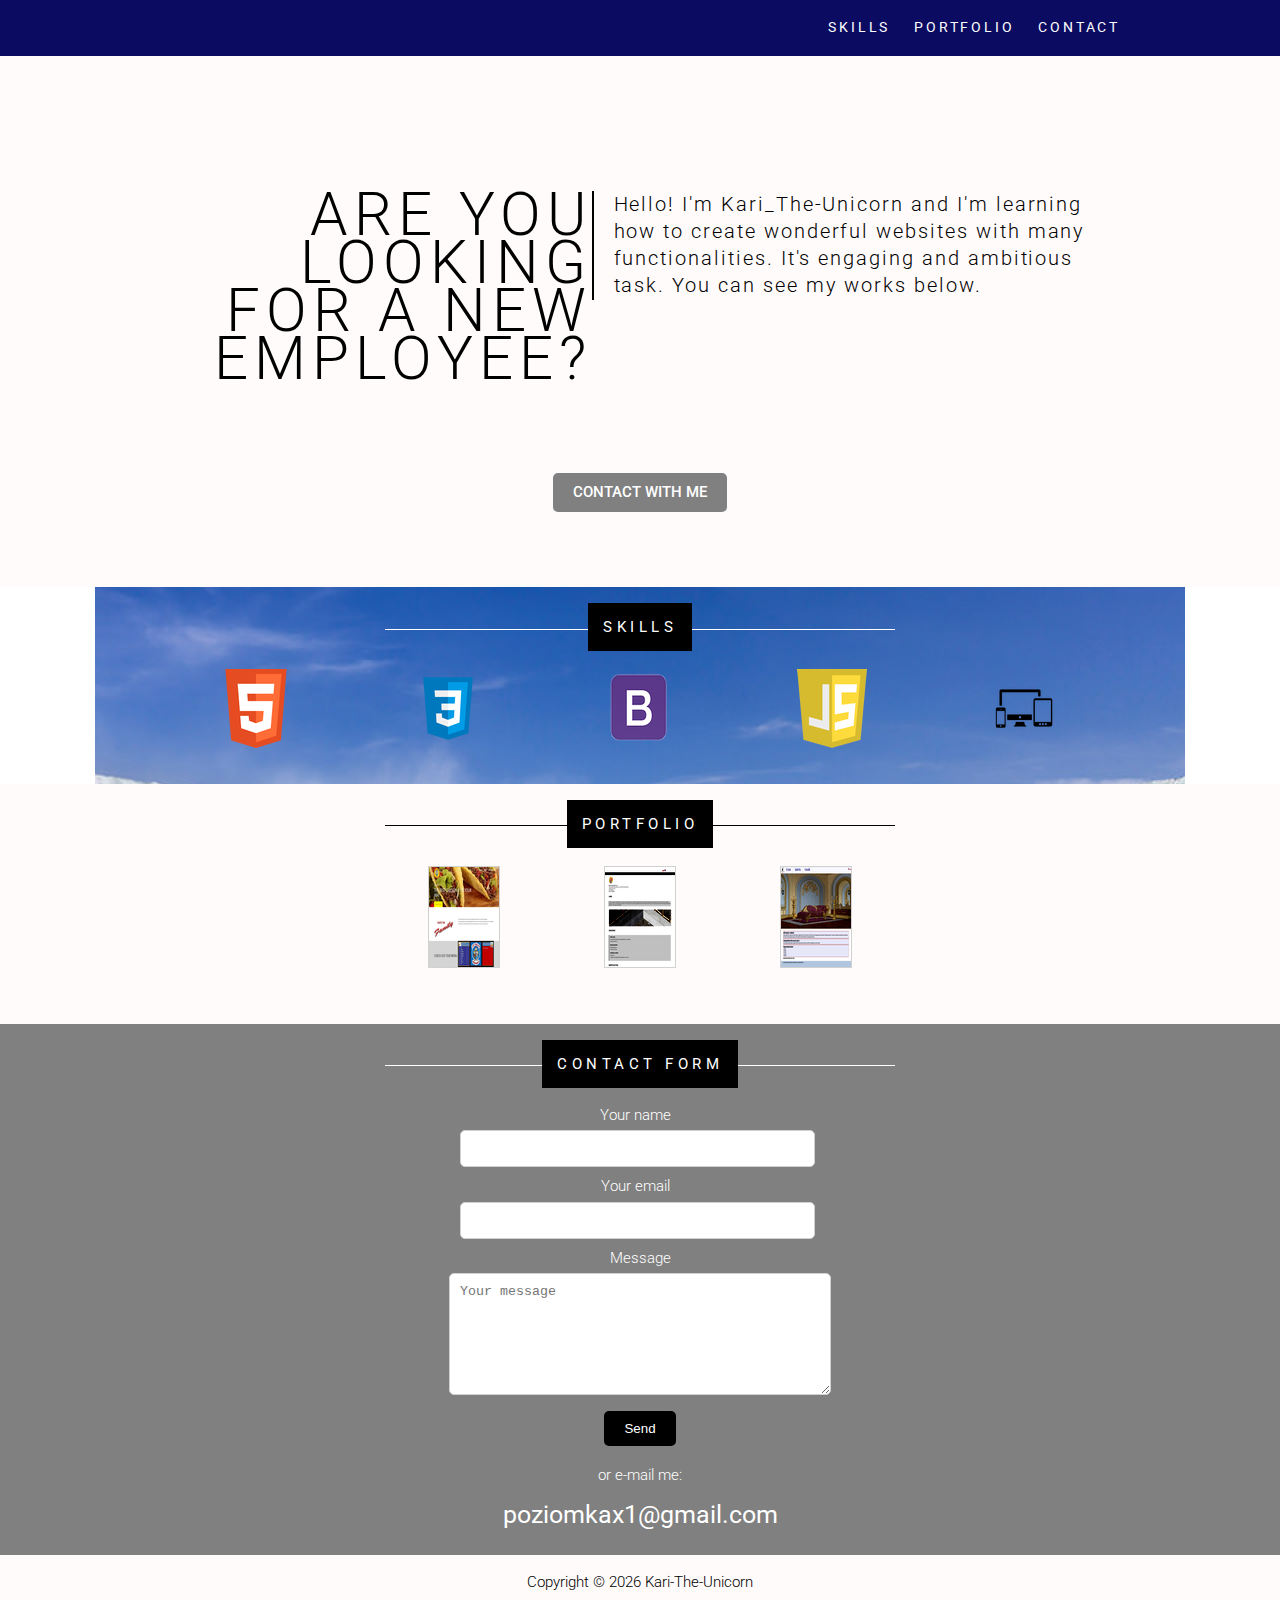
==== index.html @ 4496f2e1 "upload project" ====
﻿<!DOCTYPE html>
<html lang="pl">
    <head>
    <meta charset="UTF-8">
    <meta name="viewport" content="width=device-width, initial-scale=1">
    <title>My Portfolio</title>
    <meta name="description" content="">
    <meta name="author" content="">
    <link rel="icon" href="alien-icon.png">

    <link rel="stylesheet" href="https://fonts.googleapis.com/css?family=Roboto:300,400,500,700" type="text/css">
    <link rel="stylesheet" href="style.css">
</head>
<body>

    <header id="top-bar">
        <div class="container">
            <nav class="menu">
                <ul>
                    <li><a href="#ltg">Skills</a></li>
                    <li><a href="#portfolio">Portfolio</a></li>
                    <li><a href="#contact">Contact</a></li>
                </ul>
            </nav>
        </div>
    </header>

    <section id="header">
        <div class="container">
            <div class="header-content">
                <div class="header-big">
                    <h1>Are you looking for a new<br>EMPLOYEE?</h1>
                </div>
                <div class="header-text">
                    <p>Hello! I'm Kari_The-Unicorn and&nbsp;I'm learning how to create wonderful websites with many functionalities. It's engaging&nbsp;and ambitious task. You can see my works below.</p>
                </div>
            </div>
            <a class="button button-primary" href="#contact">Contact with me</a>
        </div>      
    </section>
    <section class="big" id="ltg">
        <div class="container">
            <h3><span>Skills</span></h3>
            <div class="skills">
                <div class="skills-unit">
                    <div class="skill-icon">
                        <img src="HTML5_icon.png" width: 20px height: 20px>
                    </div>
                </div>
                <div class="skills-unit">
                    <div class="skill-icon">
                        <img src="CSS3_icon.png">
                    </div>
                    </div>
                       <div class="skills-unit">
                    <div class="skill-icon">
                        <img src="boot_icon.png" width: 20px height: 20px>
                    </div>
                </div>   
				<div class="skills-unit">
                    <div class="skill-icon">
                        <img src="js_icon.png" width: 20px height: 20px>
                    </div>
                </div>
				<div class="skills-unit">
                    <div class="skill-icon">
                        <img src="rwd_icon.png" width: 20px height: 20px>
                    </div>
                </div>
            </div>
        </div>
    </section>

    <section id="portfolio">
        <div class="container">
            <h3><span>Portfolio</span></h3>
            <div class="projects">
            <div class="project-unit">
                      <div class="row">
                    <div class="project-img">
                  
                            <a class="thumbnail fancybox" rel="ligthbox" href="https://kari-the-unicorn.github.io/Los-Pollos-Hermanos/">
                    <img class="img-responsive" alt="rooms" src="projekt1.png" />
                        </a>
                    
              
                        
                    <a class="thumbnail fancybox" rel="ligthbox" href="https://kari-the-unicorn.github.io/Bob-The-Builder/">
                    <img class="img-responsive" alt="rooms" src="projekt2.png" />
                        </a>
                    
              
                   
                        <a class="thumbnail fancybox" rel="ligthbox" href="https://kari-the-unicorn.github.io/Addams-Family-Hotel/">
                    <img class="img-responsive" alt="rooms" src="projekt3.png" />
                        </a>
                
                
                </div>
                    </div>
            </div></div></div>
    </section>

    <section id="contact" class="row">
        <div class="container">
            <h3><span>Contact form</span></h3>
            <br>
            <form action="https://formspree.io/poziomkax1@gmail.com" method="POST">
                
                <div class="form-info">
                    <label><span>Your name</span>
                    <input name="name" type="text">
                    </label>

                    <label><span>Your email</span>
                    <input name="_replyto" type="email">
                    </label>
                </div>

                <div class="form-message">
                    <label><span>Message</span>
                    <textarea placeholder="Your message" name="message"></textarea>
                    </label>
                </div>

                <input class="button button-send" value="Send" type="submit">
                <input name="_next" value="potwierdzenie.html" type="hidden">
                <input name="_subject" value="Kari-The-Unicorn - New message!!!" type="hidden">
            </form> 



            <div class="row">
                <p>or e-mail me:</p>
                <p class="etmail"><a href="mailto:poziomkax1@gmail.com">poziomkax1@gmail.com</a></p>
            </div>
        </div>
    </section>

    <footer class="row">
        <div class="container">
            <p>
                Copyright &copy; 
                <script>
                    var currentYear = new Date().getFullYear();
                    document.write(currentYear > 2016 ? currentYear : "2016")
                </script> 
                <a href="#">Kari-The-Unicorn</a></p>
        </div>
    </footer>
</body>
</html>
---- style.css ----
/* http://meyerweb.com/eric/tools/css/reset/
   v2.0 | 20110126
   License: none (public domain)
*/

html, body, div, span, applet, object, iframe,
h1, h2, h3, h4, h5, h6, p, blockquote, pre,
a, abbr, acronym, address, big, cite, code,
del, dfn, em, img, ins, kbd, q, s, samp,
small, strike, strong, sub, sup, tt, var,
b, u, i, center,
dl, dt, dd, ol, ul, li,
fieldset, form, label, legend,
table, caption, tbody, tfoot, thead, tr, th, td,
article, aside, canvas, details, embed,
figure, figcaption, footer, header, hgroup,
menu, nav, output, ruby, section, summary,
time, mark, audio, video {
  margin: 0;
  padding: 0;
  border: 0;
  font-size: 100%;
  font: inherit;
  vertical-align: baseline;
}
/* HTML5 display-role reset for older browsers */
article, aside, details, figcaption, figure,
footer, header, hgroup, menu, nav, section {
  display: block;
}
body {
  line-height: 1;
}
ol, ul {
  list-style: none;
}
blockquote, q {
  quotes: none;
}
blockquote:before, blockquote:after,
q:before, q:after {
  content: '';
  content: none;
}
table {
  border-collapse: collapse;
  border-spacing: 0;
}

@media all and (max-width: 420px) {
  div {
    float: none;
    width: auto;
  }
}


/* =========== BODY ==============*/

body {
    font-family: 'Roboto', sans-serif;
	text-decoration: none;
    font-size: 15px;
    color: #fff;
    font-weight: 300;
    line-height: 1.3em;
}

#top-bar   {
    background-color: #0B0B61;
    
}

#about {
    background-color: #E1CBCB;
}

#contact {
    background-color: grey;
}

#header, #portfolio, footer {
    background-color: #FFFBFB;
    color: #000;
}

.container {
    max-width: 960px;
    text-align: center;
    padding-top: 2em;
    padding-bottom: 2em;
    margin: 0 auto;
}

h1 {
	font-size: 4em;
    padding-bottom: 0.4em;
    text-transform: uppercase;
    letter-spacing: 0.1em;
}

h3 {
    text-transform: uppercase;
    border-bottom: 1.5px solid #fff; 
    line-height: 0.1em;
    margin: 10px 15em 20px 15em;
    letter-spacing: 0.3em;
    font-weight: 400;
} 

#about h3 span { 
    background: #330000; 
    padding:  1em;
}

#contact h3 span {
    background: black; 
    padding:  1em;
}

#portfolio h3 {
    border-bottom: 1.5px solid #000;
}

#portfolio h3 span { 
    background: black;
    padding:  1em;
    color: white;
}

a {
	text-decoration: none;
    color: #fff;
    text-transform: uppercase;
    font-weight: 300;
}

a:hover {
    color: #fff;
}

h4 {
    text-decoration: underline;
    font-weight: 500;
    font-size: 1.1em;
    line-height: 1.3em;
    letter-spacing: 0.1em;
    text-transform: none;
    margin-bottom: 5px;
}

strong {
    font-weight: bold;
}

em {
    font-style: italic;
}

/* ======================= ICONS ============================ */

i {
    color: #fff;
    display: inline-block;
    margin: 1em 0.5em 0 0.5em;
    font-size: 1.5em;
    transition: color 0.5s ease-in-out;
}

i:hover {
    color: #51507f;
    font-weight: 300;
}

.skill-icon i {
    font-size: 60px;
    margin: 0;
    padding: 0;
    text-align: center;
    padding-bottom: 20px;
}

.skill-icon i:hover {
    color: #fff;
}

.project-img i {
    -webkit-transform: translateZ(0);
    transform: translateZ(0);
    box-shadow: 0 0 1px rgba(0, 0, 0, 0);
    -webkit-backface-visibility: hidden;
    backface-visibility: hidden;
    -moz-osx-font-smoothing: grayscale;
    -webkit-transition-duration: 0.3s;
    transition-duration: 0.3s;
    -webkit-transition-property: transform;
    transition-property: transform; 
}

.project-img i:hover {
    color: #fff;
    -webkit-transform: scale(1.2);
    transform: scale(1.2);
}

/* ===================== BUTTONS ====================== */

.button {
    display: inline-block;
    padding: 10px 20px;
    border-radius: 5px;
}

.button.button-primary {
    color: #FFF;
    font-weight: 500;
    background-color: grey;
    border-color: #5eca89;
    -moz-transition: background-color 0.5s ease-in-out;
    -webkit-transition: background-color 0.5s ease-in-out;
    -o-transition: background-color 0.5s ease-in-out;
    transition: background-color 0.5s ease-in-out;
}

.button.button-primary:hover {
    background-color: black;
    border-color: #54b57b;
}

.button-send {
    background-color: black;
    border: #ffc83e;
    color: white;
    text-decoration: none;
    cursor: pointer;
    -moz-transition: background-color 0.5s ease-in-out;
    -webkit-transition: background-color 0.5s ease-in-out;
    -o-transition: background-color 0.5s ease-in-out;
    transition: background-color 0.5s ease-in-out;
}

.button-send:hover {
    background-color: black;
    border-color: #ebb839;
}

 /* ===================== CONTENT ====================== */

#top-bar .container {
    padding-top: 1.2em;
    padding-bottom: 1.2em;
}

.menu {
    text-align: right;
}

.menu li {
    display: inline-block;
    padding-left: 20px;
    font-size: 14px;
    letter-spacing: 0.2em;
}

.menu a, #contact a {
    transition: all 0.5s ease-in-out;
    font-weight: 400;
}

.menu a:hover, #contact a:hover {
    color: #51507f;
}

#header {
    padding-top: 7em;
    padding-bottom: 3em;
}

.header-content {
    display: flex;
    justify-content: center;
}

.header-text {
    max-width: 55%;
}

.header-text p {
    font-size: 1.3em;
    letter-spacing: 0.1em;
    line-height: 1.4em;
    border-left: 2px solid #000;
    text-align: left;
    padding-left: 1em;
    padding-right: 1.6em;
    font-weight: 300;
}

.header-big h1 {
    text-align: right;
    line-height: 0.8em;
    padding-bottom: 1em;
}

#header .button {
    margin-top: 2em;
}

.skills {
    padding-top: 1.32em;
    display: flex;
    justify-content: space-around;
}

.skills li {
    line-height: 1.8em;
    letter-spacing: 0.08em;
    font-weight: 400;
}

.projects {
    padding-top: 20px;
    display: flex;
    justify-content: space-around;
    flex-wrap: wrap;
}

.project-unit {
    margin-bottom: 20px;
    padding-bottom: 0;
}

.project-unit.empty {
    visibility: hidden;
}

.project-img {
    position: relative;
}

.project-img img {
    border: 1px solid #D1D1D1;
    margin-right: 50px;
    margin-left: 50px;
}

.pic-description {
    position: absolute;
    top: 0;
    left: 0;
    bottom: 0;
    right: 0;
    background: rgba(0, 0, 0, 0.7);
    transition: all 0.5s ease-in-out;
    opacity: 0;
}

.pic-description span {
    color: #fff;
    position: absolute;
    top: 20%;
    left: 10%;
    width: 80%;
    font-weight: 400;
    text-align: center;
}

.pic-description p {
    font-size: 1.5em;
    text-align: center;
}

.pic-description p span {
    font-size: 11px;
    line-height: 1.1;
    margin-top: 35px;
    margin-left: -5px;
    width: 50px;
}

.project-img:hover .pic-description {
    opacity: 1;
}

/* ------------------------- FORM ------------------- */


form {
    max-width: 600px;
    margin: 0 auto;
}

label {
    display: block;
    padding-bottom: 10px;
}

label span {
    display: block;
}

.form-info {
    width: 60%;
    margin: 0 auto;
}

.form-info input {
    width: 95%;
    padding: 10px;
}

.form-info label {
    margin-right: 10px;
}

textarea {
    width: 60%;
    height: 100px;
    padding: 10px;
}

.form-info input, textarea {
    margin-top: 5px;
    border: 1px solid #D1D1D1;
    border-radius: 5px;
}

#form-thankyou {
    background-color: #68CA8F;
    padding: 3em;
    text-align: center;
    max-width: 60%;
    margin: 2em auto 0;
}

#form-thankyou h5 {
    font-size: 35px;
    font-weight: 500;
    margin-bottom: 30px;
}

#form-thankyou p {
    line-height: 1.2em;
    letter-spacing: 0.07em;
    font-size: 16px;
}

#form-thankyou a {
    font-size: 22px;
    margin-top: 50px;
}

/* ================ Contact ================= */

#contact a {
    text-transform: lowercase;
}

#contact p {
    padding-top: 20px;
}

#contact i {
    font-size: 28px;
}

.etmail {
    font-size: 25px;
    padding-top: 10px;
}

/* ================ Footer ================= */

footer .container {
    padding-top: 1.2em;
    padding-bottom: 1.2em;
}

footer a {
    color: #000;
    text-transform: none;
}

footer a:hover {
    color: #000;
}

/* ======================= MEDIA =============== */

@media screen and (max-width: 800px) { 
    .header-content {
        display: block;
        text-align: center;
    }
    .header-text {
        max-width: 80%;
        margin: 0 auto;
    }
    .header-text p {
        border-left: none;
        border-top: 1px solid #000;
        text-align: center;
        padding-top: 0.3em;
    }

    .header-big h1 {
        text-align: center;
        line-height: 0.8em;
        padding-bottom: 0.3em;
    }
    .project-unit.empty {
        display: none;
    }
    h3 {
        margin: 10px 10em 20px 10em;
    }
}

@media screen and (max-width: 600px) {
    form {
        margin: 30px auto 0 auto;
    }

    .form-info {
        width: 100%;
    }

    .form-info input {
        width: 80%;
    }

    .form-info label {
        margin-right: 0px;
    }

    textarea {
        width: 86%;
    }
}

@media screen and (max-width: 550px) { 
    header {
        display: none;
    }
    #header {
        padding-top: 0.5em;
    }
    .skills {
        display: block;
    }
    .skills-unit {
        padding-bottom: 30px;
    }
    h3 {
        margin: 10px 4em 20px 4em;
    }
    .projects {
        display: block;
    }

    .project-unit {
        width: 90%;
        margin: 0 auto 20px auto;
    }

    .project-img img {
        width: 100%;
    }
    .etmail {
        font-size: 1.5em;
    }
}
@media screen and (max-width: 320px) { 
    .etmail {
        font-size: 1em;
    }
}
#ltg {
    background-image: url(back1.jpg);
    background-size: cover;
    background-repeat: no-repeat;
    background-attachment: fixed;
    margin-left: 95px;
    margin-right: 95px;
}
#ltg h3 span { 
    background: black;
    padding:  1em;
    color: white;
}
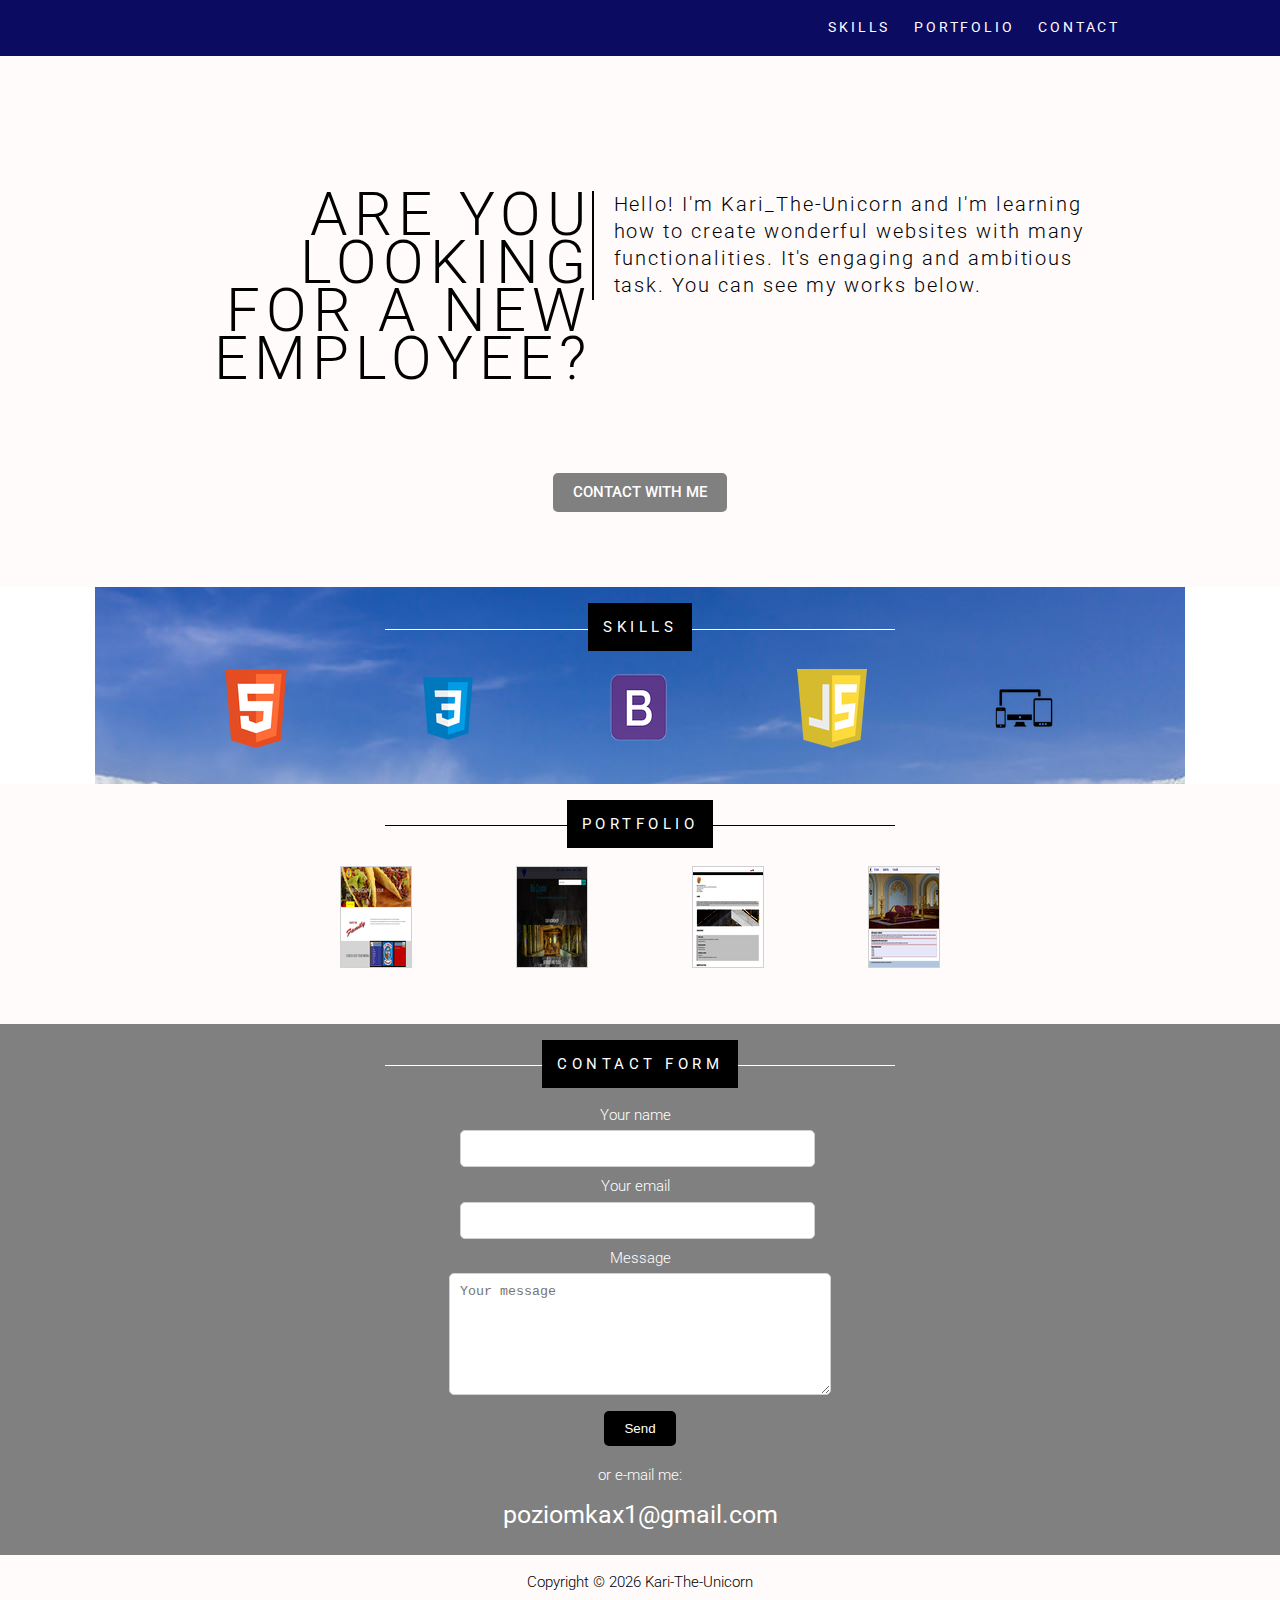
==== commit 659634eb: "new front" ====
--- a/index.html
+++ b/index.html
@@ -6,10 +6,10 @@
     <title>My Portfolio</title>
     <meta name="description" content="">
     <meta name="author" content="">
-    <link rel="icon" href="alien-icon.png">
+    <link rel="icon" href="images/alien-icon.png">
 
     <link rel="stylesheet" href="https://fonts.googleapis.com/css?family=Roboto:300,400,500,700" type="text/css">
-    <link rel="stylesheet" href="style.css">
+    <link rel="stylesheet" href="css/style.css">
 </head>
 <body>
 
@@ -44,27 +44,27 @@
             <div class="skills">
                 <div class="skills-unit">
                     <div class="skill-icon">
-                        <img src="HTML5_icon.png" width: 20px height: 20px>
+                        <img src="images/HTML5_icon.png" width: 20px height: 20px>
                     </div>
                 </div>
                 <div class="skills-unit">
                     <div class="skill-icon">
-                        <img src="CSS3_icon.png">
+                        <img src="images/CSS3_icon.png">
                     </div>
                     </div>
                        <div class="skills-unit">
                     <div class="skill-icon">
-                        <img src="boot_icon.png" width: 20px height: 20px>
+                        <img src="images/boot_icon.png" width: 20px height: 20px>
                     </div>
                 </div>   
 				<div class="skills-unit">
                     <div class="skill-icon">
-                        <img src="js_icon.png" width: 20px height: 20px>
+                        <img src="images/js_icon.png" width: 20px height: 20px>
                     </div>
                 </div>
 				<div class="skills-unit">
                     <div class="skill-icon">
-                        <img src="rwd_icon.png" width: 20px height: 20px>
+                        <img src="images/rwd_icon.png" width: 20px height: 20px>
                     </div>
                 </div>
             </div>
@@ -80,19 +80,21 @@
                     <div class="project-img">
                   
                             <a class="thumbnail fancybox" rel="ligthbox" href="https://kari-the-unicorn.github.io/Los-Pollos-Hermanos/">
-                    <img class="img-responsive" alt="rooms" src="projekt1.png" />
+                    <img class="img-responsive" alt="los_pollos" src="images/projekt1.png" />
                         </a>
                     
-              
+                        <a class="thumbnail fancybox" rel="ligthbox" href="https://kari-the-unicorn.github.io/BluCrystal/">
+                            <img class="img-responsive" alt="blu_crystal" src="images/rsz_project_blu.png" />
+                                </a>
                         
                     <a class="thumbnail fancybox" rel="ligthbox" href="https://kari-the-unicorn.github.io/Bob-The-Builder/">
-                    <img class="img-responsive" alt="rooms" src="projekt2.png" />
+                    <img class="img-responsive" alt="bob_builder" src="images/projekt2.png" />
                         </a>
                     
               
                    
                         <a class="thumbnail fancybox" rel="ligthbox" href="https://kari-the-unicorn.github.io/Addams-Family-Hotel/">
-                    <img class="img-responsive" alt="rooms" src="projekt3.png" />
+                    <img class="img-responsive" alt="addams_family" src="images/projekt3.png" />
                         </a>
                 
                 
--- a/css/style.css
+++ b/css/style.css
@@ -0,0 +1,590 @@
+/* http://meyerweb.com/eric/tools/css/reset/
+   v2.0 | 20110126
+   License: none (public domain)
+*/
+
+html, body, div, span, applet, object, iframe,
+h1, h2, h3, h4, h5, h6, p, blockquote, pre,
+a, abbr, acronym, address, big, cite, code,
+del, dfn, em, img, ins, kbd, q, s, samp,
+small, strike, strong, sub, sup, tt, var,
+b, u, i, center,
+dl, dt, dd, ol, ul, li,
+fieldset, form, label, legend,
+table, caption, tbody, tfoot, thead, tr, th, td,
+article, aside, canvas, details, embed,
+figure, figcaption, footer, header, hgroup,
+menu, nav, output, ruby, section, summary,
+time, mark, audio, video {
+  margin: 0;
+  padding: 0;
+  border: 0;
+  font-size: 100%;
+  font: inherit;
+  vertical-align: baseline;
+}
+/* HTML5 display-role reset for older browsers */
+article, aside, details, figcaption, figure,
+footer, header, hgroup, menu, nav, section {
+  display: block;
+}
+body {
+  line-height: 1;
+}
+ol, ul {
+  list-style: none;
+}
+blockquote, q {
+  quotes: none;
+}
+blockquote:before, blockquote:after,
+q:before, q:after {
+  content: '';
+  content: none;
+}
+table {
+  border-collapse: collapse;
+  border-spacing: 0;
+}
+
+@media all and (max-width: 420px) {
+  div {
+    float: none;
+    width: auto;
+  }
+}
+
+
+/* =========== BODY ==============*/
+
+body {
+    font-family: 'Roboto', sans-serif;
+	text-decoration: none;
+    font-size: 15px;
+    color: #fff;
+    font-weight: 300;
+    line-height: 1.3em;
+}
+
+#top-bar   {
+    background-color: #0B0B61;
+    
+}
+
+#about {
+    background-color: #E1CBCB;
+}
+
+#contact {
+    background-color: grey;
+}
+
+#header, #portfolio, footer {
+    background-color: #FFFBFB;
+    color: #000;
+}
+
+.container {
+    max-width: 960px;
+    text-align: center;
+    padding-top: 2em;
+    padding-bottom: 2em;
+    margin: 0 auto;
+}
+
+h1 {
+	font-size: 4em;
+    padding-bottom: 0.4em;
+    text-transform: uppercase;
+    letter-spacing: 0.1em;
+}
+
+h3 {
+    text-transform: uppercase;
+    border-bottom: 1.5px solid #fff; 
+    line-height: 0.1em;
+    margin: 10px 15em 20px 15em;
+    letter-spacing: 0.3em;
+    font-weight: 400;
+} 
+
+#about h3 span { 
+    background: #330000; 
+    padding:  1em;
+}
+
+#contact h3 span {
+    background: black; 
+    padding:  1em;
+}
+
+#portfolio h3 {
+    border-bottom: 1.5px solid #000;
+}
+
+#portfolio h3 span { 
+    background: black;
+    padding:  1em;
+    color: white;
+}
+
+a {
+	text-decoration: none;
+    color: #fff;
+    text-transform: uppercase;
+    font-weight: 300;
+}
+
+a:hover {
+    color: #fff;
+}
+
+h4 {
+    text-decoration: underline;
+    font-weight: 500;
+    font-size: 1.1em;
+    line-height: 1.3em;
+    letter-spacing: 0.1em;
+    text-transform: none;
+    margin-bottom: 5px;
+}
+
+strong {
+    font-weight: bold;
+}
+
+em {
+    font-style: italic;
+}
+
+/* ======================= ICONS ============================ */
+
+i {
+    color: #fff;
+    display: inline-block;
+    margin: 1em 0.5em 0 0.5em;
+    font-size: 1.5em;
+    transition: color 0.5s ease-in-out;
+}
+
+i:hover {
+    color: #51507f;
+    font-weight: 300;
+}
+
+.skill-icon i {
+    font-size: 60px;
+    margin: 0;
+    padding: 0;
+    text-align: center;
+    padding-bottom: 20px;
+}
+
+.skill-icon i:hover {
+    color: #fff;
+}
+
+.project-img i {
+    -webkit-transform: translateZ(0);
+    transform: translateZ(0);
+    box-shadow: 0 0 1px rgba(0, 0, 0, 0);
+    -webkit-backface-visibility: hidden;
+    backface-visibility: hidden;
+    -moz-osx-font-smoothing: grayscale;
+    -webkit-transition-duration: 0.3s;
+    transition-duration: 0.3s;
+    -webkit-transition-property: transform;
+    transition-property: transform; 
+}
+
+.project-img i:hover {
+    color: #fff;
+    -webkit-transform: scale(1.2);
+    transform: scale(1.2);
+}
+
+/* ===================== BUTTONS ====================== */
+
+.button {
+    display: inline-block;
+    padding: 10px 20px;
+    border-radius: 5px;
+}
+
+.button.button-primary {
+    color: #FFF;
+    font-weight: 500;
+    background-color: grey;
+    border-color: #5eca89;
+    -moz-transition: background-color 0.5s ease-in-out;
+    -webkit-transition: background-color 0.5s ease-in-out;
+    -o-transition: background-color 0.5s ease-in-out;
+    transition: background-color 0.5s ease-in-out;
+}
+
+.button.button-primary:hover {
+    background-color: black;
+    border-color: #54b57b;
+}
+
+.button-send {
+    background-color: black;
+    border: #ffc83e;
+    color: white;
+    text-decoration: none;
+    cursor: pointer;
+    -moz-transition: background-color 0.5s ease-in-out;
+    -webkit-transition: background-color 0.5s ease-in-out;
+    -o-transition: background-color 0.5s ease-in-out;
+    transition: background-color 0.5s ease-in-out;
+}
+
+.button-send:hover {
+    background-color: black;
+    border-color: #ebb839;
+}
+
+ /* ===================== CONTENT ====================== */
+
+#top-bar .container {
+    padding-top: 1.2em;
+    padding-bottom: 1.2em;
+}
+
+.menu {
+    text-align: right;
+}
+
+.menu li {
+    display: inline-block;
+    padding-left: 20px;
+    font-size: 14px;
+    letter-spacing: 0.2em;
+}
+
+.menu a, #contact a {
+    transition: all 0.5s ease-in-out;
+    font-weight: 400;
+}
+
+.menu a:hover, #contact a:hover {
+    color: #51507f;
+}
+
+#header {
+    padding-top: 7em;
+    padding-bottom: 3em;
+}
+
+.header-content {
+    display: flex;
+    justify-content: center;
+}
+
+.header-text {
+    max-width: 55%;
+}
+
+.header-text p {
+    font-size: 1.3em;
+    letter-spacing: 0.1em;
+    line-height: 1.4em;
+    border-left: 2px solid #000;
+    text-align: left;
+    padding-left: 1em;
+    padding-right: 1.6em;
+    font-weight: 300;
+}
+
+.header-big h1 {
+    text-align: right;
+    line-height: 0.8em;
+    padding-bottom: 1em;
+}
+
+#header .button {
+    margin-top: 2em;
+}
+
+.skills {
+    padding-top: 1.32em;
+    display: flex;
+    justify-content: space-around;
+}
+
+.skills li {
+    line-height: 1.8em;
+    letter-spacing: 0.08em;
+    font-weight: 400;
+}
+
+.projects {
+    padding-top: 20px;
+    display: flex;
+    justify-content: space-around;
+    flex-wrap: wrap;
+}
+
+.project-unit {
+    margin-bottom: 20px;
+    padding-bottom: 0;
+}
+
+.project-unit.empty {
+    visibility: hidden;
+}
+
+.project-img {
+    position: relative;
+}
+
+.project-img img {
+    border: 1px solid #D1D1D1;
+    margin-right: 50px;
+    margin-left: 50px;
+}
+
+.pic-description {
+    position: absolute;
+    top: 0;
+    left: 0;
+    bottom: 0;
+    right: 0;
+    background: rgba(0, 0, 0, 0.7);
+    transition: all 0.5s ease-in-out;
+    opacity: 0;
+}
+
+.pic-description span {
+    color: #fff;
+    position: absolute;
+    top: 20%;
+    left: 10%;
+    width: 80%;
+    font-weight: 400;
+    text-align: center;
+}
+
+.pic-description p {
+    font-size: 1.5em;
+    text-align: center;
+}
+
+.pic-description p span {
+    font-size: 11px;
+    line-height: 1.1;
+    margin-top: 35px;
+    margin-left: -5px;
+    width: 50px;
+}
+
+.project-img:hover .pic-description {
+    opacity: 1;
+}
+
+/* ------------------------- FORM ------------------- */
+
+
+form {
+    max-width: 600px;
+    margin: 0 auto;
+}
+
+label {
+    display: block;
+    padding-bottom: 10px;
+}
+
+label span {
+    display: block;
+}
+
+.form-info {
+    width: 60%;
+    margin: 0 auto;
+}
+
+.form-info input {
+    width: 95%;
+    padding: 10px;
+}
+
+.form-info label {
+    margin-right: 10px;
+}
+
+textarea {
+    width: 60%;
+    height: 100px;
+    padding: 10px;
+}
+
+.form-info input, textarea {
+    margin-top: 5px;
+    border: 1px solid #D1D1D1;
+    border-radius: 5px;
+}
+
+#form-thankyou {
+    background-color: #68CA8F;
+    padding: 3em;
+    text-align: center;
+    max-width: 60%;
+    margin: 2em auto 0;
+}
+
+#form-thankyou h5 {
+    font-size: 35px;
+    font-weight: 500;
+    margin-bottom: 30px;
+}
+
+#form-thankyou p {
+    line-height: 1.2em;
+    letter-spacing: 0.07em;
+    font-size: 16px;
+}
+
+#form-thankyou a {
+    font-size: 22px;
+    margin-top: 50px;
+}
+
+/* ================ Contact ================= */
+
+#contact a {
+    text-transform: lowercase;
+}
+
+#contact p {
+    padding-top: 20px;
+}
+
+#contact i {
+    font-size: 28px;
+}
+
+.etmail {
+    font-size: 25px;
+    padding-top: 10px;
+}
+
+/* ================ Footer ================= */
+
+footer .container {
+    padding-top: 1.2em;
+    padding-bottom: 1.2em;
+}
+
+footer a {
+    color: #000;
+    text-transform: none;
+}
+
+footer a:hover {
+    color: #000;
+}
+
+/* ======================= MEDIA =============== */
+
+@media screen and (max-width: 800px) { 
+    .header-content {
+        display: block;
+        text-align: center;
+    }
+    .header-text {
+        max-width: 80%;
+        margin: 0 auto;
+    }
+    .header-text p {
+        border-left: none;
+        border-top: 1px solid #000;
+        text-align: center;
+        padding-top: 0.3em;
+    }
+
+    .header-big h1 {
+        text-align: center;
+        line-height: 0.8em;
+        padding-bottom: 0.3em;
+    }
+    .project-unit.empty {
+        display: none;
+    }
+    h3 {
+        margin: 10px 10em 20px 10em;
+    }
+}
+
+@media screen and (max-width: 600px) {
+    form {
+        margin: 30px auto 0 auto;
+    }
+
+    .form-info {
+        width: 100%;
+    }
+
+    .form-info input {
+        width: 80%;
+    }
+
+    .form-info label {
+        margin-right: 0px;
+    }
+
+    textarea {
+        width: 86%;
+    }
+}
+
+@media screen and (max-width: 550px) { 
+    header {
+        display: none;
+    }
+    #header {
+        padding-top: 0.5em;
+    }
+    .skills {
+        display: block;
+    }
+    .skills-unit {
+        padding-bottom: 30px;
+    }
+    h3 {
+        margin: 10px 4em 20px 4em;
+    }
+    .projects {
+        display: block;
+    }
+
+    .project-unit {
+        width: 90%;
+        margin: 0 auto 20px auto;
+    }
+
+    .project-img img {
+        width: 100%;
+    }
+    .etmail {
+        font-size: 1.5em;
+    }
+}
+@media screen and (max-width: 320px) { 
+    .etmail {
+        font-size: 1em;
+    }
+}
+#ltg {
+    background-image: url(../images/back1.jpg);
+    background-size: cover;
+    background-repeat: no-repeat;
+    background-attachment: fixed;
+    margin-left: 95px;
+    margin-right: 95px;
+}
+#ltg h3 span { 
+    background: black;
+    padding:  1em;
+    color: white;
+}
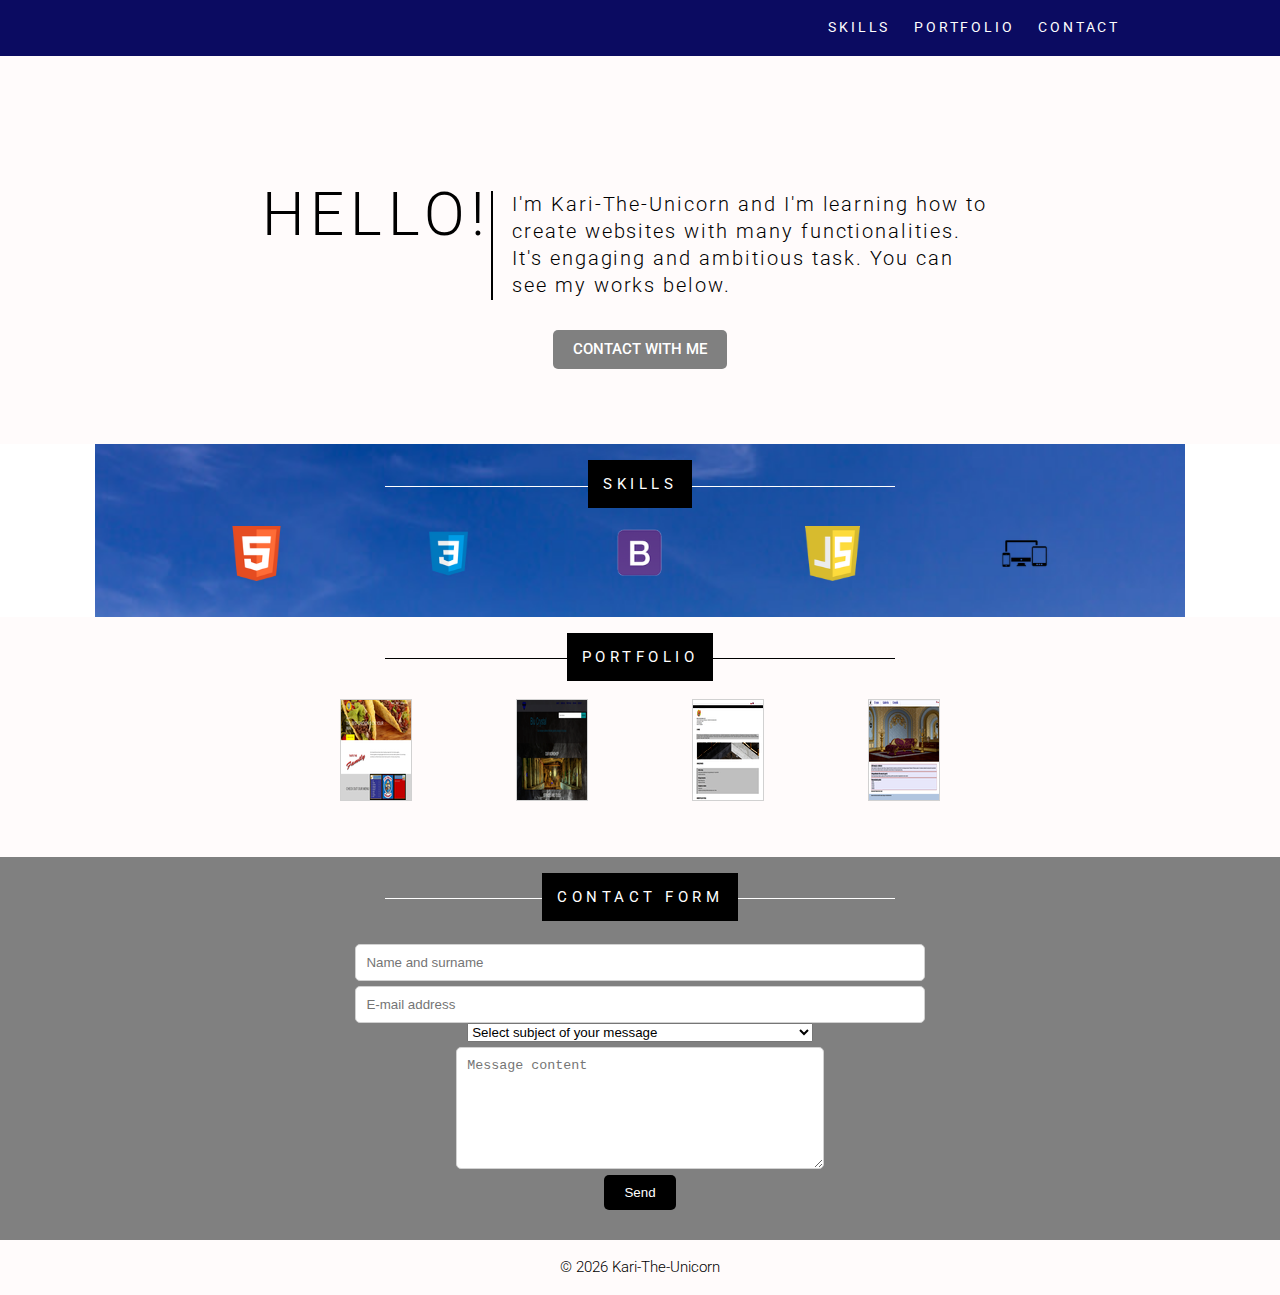
==== commit 5c97ffeb: "validation form" ====
--- a/index.html
+++ b/index.html
@@ -7,12 +7,10 @@
     <meta name="description" content="">
     <meta name="author" content="">
     <link rel="icon" href="images/alien-icon.png">
-
     <link rel="stylesheet" href="https://fonts.googleapis.com/css?family=Roboto:300,400,500,700" type="text/css">
     <link rel="stylesheet" href="css/style.css">
 </head>
 <body>
-
     <header id="top-bar">
         <div class="container">
             <nav class="menu">
@@ -29,10 +27,10 @@
         <div class="container">
             <div class="header-content">
                 <div class="header-big">
-                    <h1>Are you looking for a new<br>EMPLOYEE?</h1>
+                    <h1>Hello!</h1>
                 </div>
                 <div class="header-text">
-                    <p>Hello! I'm Kari_The-Unicorn and&nbsp;I'm learning how to create wonderful websites with many functionalities. It's engaging&nbsp;and ambitious task. You can see my works below.</p>
+                    <p>I'm Kari-The-Unicorn and&nbsp;I'm learning how to create websites with many functionalities. It's engaging&nbsp;and ambitious task. You can see my works below.</p>
                 </div>
             </div>
             <a class="button button-primary" href="#contact">Contact with me</a>
@@ -44,33 +42,32 @@
             <div class="skills">
                 <div class="skills-unit">
                     <div class="skill-icon">
-                        <img src="images/HTML5_icon.png" width: 20px height: 20px>
+                        <img class="img" src="images/HTML5_icon.png">
                     </div>
                 </div>
                 <div class="skills-unit">
                     <div class="skill-icon">
-                        <img src="images/CSS3_icon.png">
+                        <img class="img" src="images/CSS3_icon.png">
                     </div>
                     </div>
                        <div class="skills-unit">
                     <div class="skill-icon">
-                        <img src="images/boot_icon.png" width: 20px height: 20px>
+                        <img class="img" src="images/boot_icon.png">
                     </div>
                 </div>   
 				<div class="skills-unit">
                     <div class="skill-icon">
-                        <img src="images/js_icon.png" width: 20px height: 20px>
+                        <img class="img" src="images/js_icon.png">
                     </div>
                 </div>
 				<div class="skills-unit">
                     <div class="skill-icon">
-                        <img src="images/rwd_icon.png" width: 20px height: 20px>
+                        <img class="img" src="images/rwd_icon.png">
                     </div>
                 </div>
             </div>
         </div>
     </section>
-
     <section id="portfolio">
         <div class="container">
             <h3><span>Portfolio</span></h3>
@@ -78,71 +75,46 @@
             <div class="project-unit">
                       <div class="row">
                     <div class="project-img">
-                  
                             <a class="thumbnail fancybox" rel="ligthbox" href="https://kari-the-unicorn.github.io/Los-Pollos-Hermanos/">
                     <img class="img-responsive" alt="los_pollos" src="images/projekt1.png" />
                         </a>
-                    
                         <a class="thumbnail fancybox" rel="ligthbox" href="https://kari-the-unicorn.github.io/BluCrystal/">
                             <img class="img-responsive" alt="blu_crystal" src="images/rsz_project_blu.png" />
                                 </a>
-                        
                     <a class="thumbnail fancybox" rel="ligthbox" href="https://kari-the-unicorn.github.io/Bob-The-Builder/">
                     <img class="img-responsive" alt="bob_builder" src="images/projekt2.png" />
                         </a>
-                    
-              
-                   
                         <a class="thumbnail fancybox" rel="ligthbox" href="https://kari-the-unicorn.github.io/Addams-Family-Hotel/">
                     <img class="img-responsive" alt="addams_family" src="images/projekt3.png" />
                         </a>
-                
-                
                 </div>
                     </div>
             </div></div></div>
     </section>
-
     <section id="contact" class="row">
         <div class="container">
             <h3><span>Contact form</span></h3>
             <br>
-            <form action="https://formspree.io/poziomkax1@gmail.com" method="POST">
-                
-                <div class="form-info">
-                    <label><span>Your name</span>
-                    <input name="name" type="text">
-                    </label>
-
-                    <label><span>Your email</span>
-                    <input name="_replyto" type="email">
-                    </label>
-                </div>
-
-                <div class="form-message">
-                    <label><span>Message</span>
-                    <textarea placeholder="Your message" name="message"></textarea>
-                    </label>
-                </div>
-
-                <input class="button button-send" value="Send" type="submit">
-                <input name="_next" value="potwierdzenie.html" type="hidden">
+            <form action="https://formspree.io/poziomkax1@gmail.com"  id="myForm" class="form-info" method="POST">
+                <input type="text" class="form-info" name="your-name" placeholder="Name and surname" data-error="Please write your name and surname">
+                <input type="email" class="form-info" name="your-email" placeholder="E-mail address" data-error="Please write valid e-mail address">
+                <select name="your-subject" class="form-info" data-error="Select subject of your message">
+                    <option value="" disabled selected>Select subject of your message</option>
+                    <option value="question">Question</option>
+                    <option value="support">Support</option>
+                </select>
+                <textarea class="form-message" name="your-message" placeholder="Message content" data-error="Write message content"></textarea>
+                <br>
+                <button type="submit" class="button button-send" >Send</button>
+             <input name="_next" value="potwierdzenie.html" type="hidden">
                 <input name="_subject" value="Kari-The-Unicorn - New message!!!" type="hidden">
             </form> 
-
-
-
-            <div class="row">
-                <p>or e-mail me:</p>
-                <p class="etmail"><a href="mailto:poziomkax1@gmail.com">poziomkax1@gmail.com</a></p>
-            </div>
         </div>
     </section>
-
     <footer class="row">
         <div class="container">
             <p>
-                Copyright &copy; 
+                &copy; 
                 <script>
                     var currentYear = new Date().getFullYear();
                     document.write(currentYear > 2016 ? currentYear : "2016")
@@ -150,5 +122,9 @@
                 <a href="#">Kari-The-Unicorn</a></p>
         </div>
     </footer>
+    <script src="js/jquery-3.1.1.min.js" type="text/javascript"></script>
+    <script src="https://ajax.googleapis.com/ajax/libs/jquery/3.2.1/jquery.min.js"></script>
+    <script src="https://maxcdn.bootstrapcdn.com/bootstrap/3.3.7/js/bootstrap.min.js"></script>
+    <script src="js/app.js" type="text/javascript"></script>
 </body>
 </html>--- a/css/style.css
+++ b/css/style.css
@@ -318,6 +318,11 @@
     font-weight: 400;
 }
 
+.img{
+    width: 55px;
+    height: 55px;
+}
+
 .projects {
     padding-top: 20px;
     display: flex;
